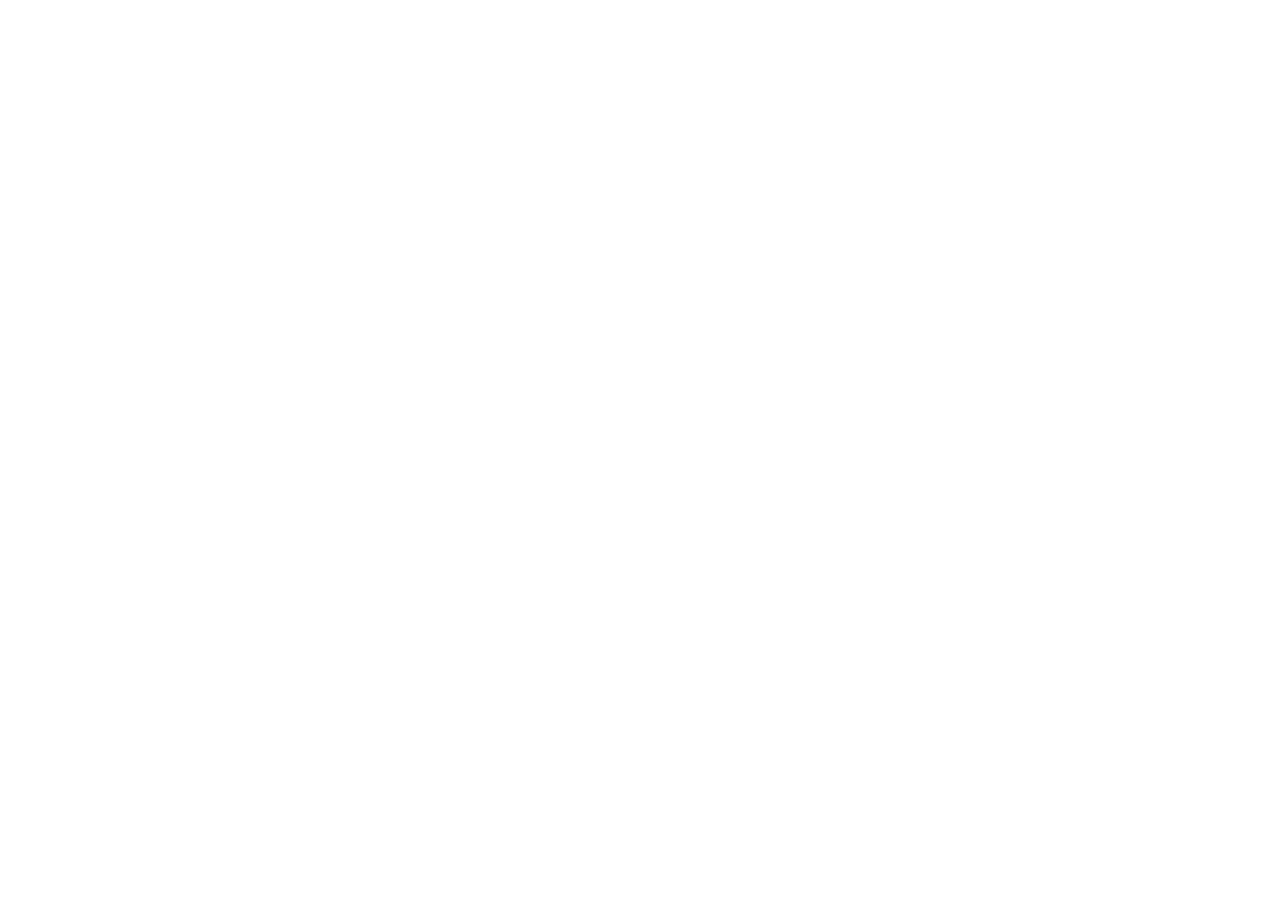
==== index.html @ 129e6ca0 "starter code" ====
<!DOCTYPE html>
<html lang="en">
<head>
    <meta charset="UTF-8">
    <meta name="viewport" content="width=device-width, initial-scale=1.0">
    <title>Document</title>
</head>
<body>
    
</body>
</html>
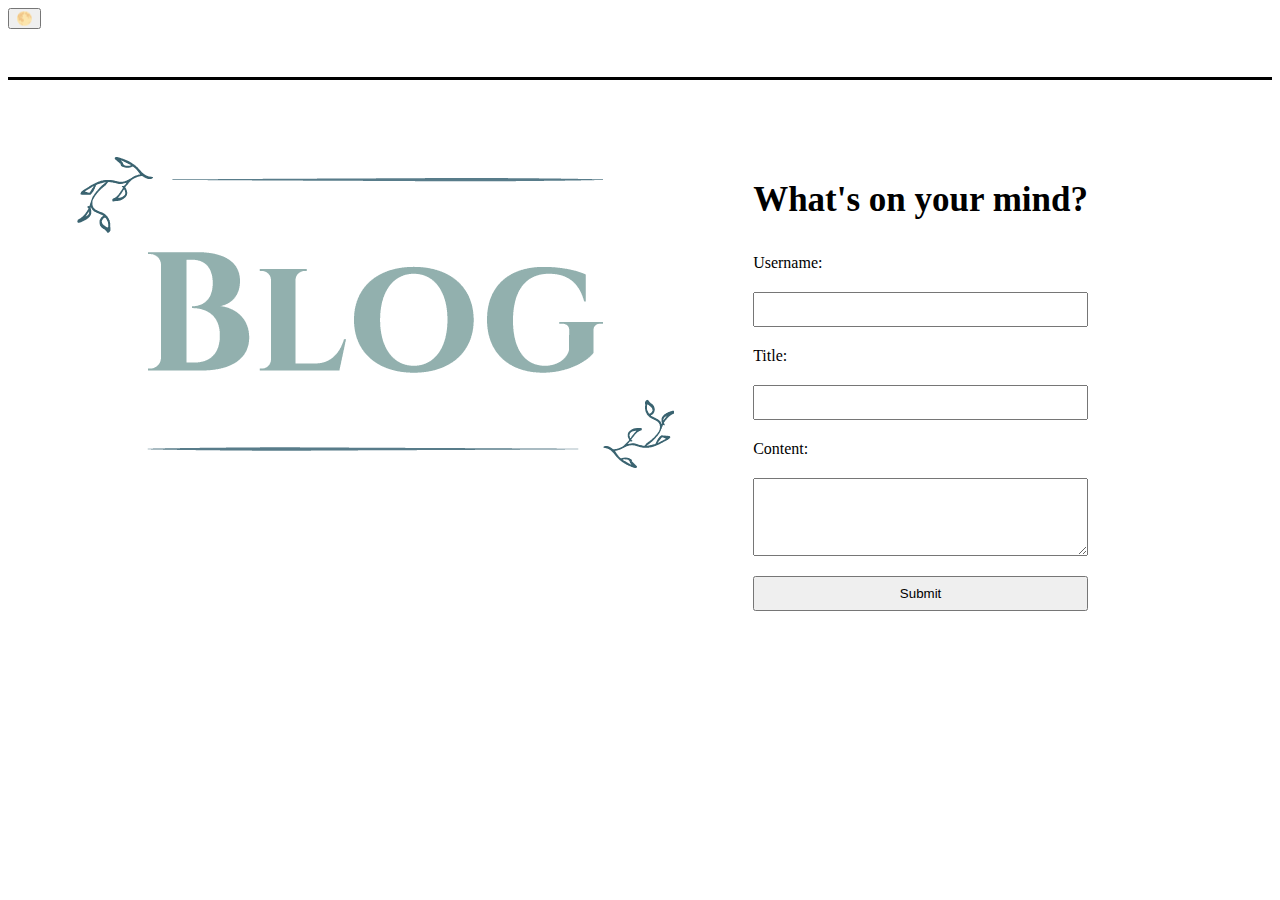
==== commit 0abe9950: "almost done need to tweak more" ====
--- a/index.html
+++ b/index.html
@@ -1,11 +1,46 @@
 <!DOCTYPE html>
 <html lang="en">
+
 <head>
     <meta charset="UTF-8">
     <meta name="viewport" content="width=device-width, initial-scale=1.0">
-    <title>Document</title>
+    <title>Blog Form</title>
+    <link rel="stylesheet" href="./assets/css/form.css" />
+    <link rel="stylesheet" href="./assets/css/style.css" />
 </head>
+
 <body>
-    
+    <header>
+        <button class="toggle-Button">🌕</button>
+    </header>
+
+    <main>
+        <aside>
+            <img src="images/blog-header.png" alt="blog-header">
+        </aside>
+
+        <section>
+            <h1>What's on your mind?</h1>
+            <form>
+                <label for="messageUsername">Username:</label>
+                <input name="username" id="messageUsername" type="text" />
+
+                <label for="messageTitle">Title:</label>
+                <input name="title" id="messageTitle" type="text" />
+
+                <label for="messageContent">Content:</label>
+                <textarea name="content" id="messageContent" type="text" rows="4"></textarea>
+
+                <input type="submit" value="Submit" />
+            </form>
+        </section>
+    </main>
+
+    <section>
+        <div class="horizontal-line"></div>
+    </section>
+    <script src="./assets/js/logic.js"></script>
+    <script src="./assets/js/form.js"></script>
 </body>
+
 </html>--- a/assets/css/form.css
+++ b/assets/css/form.css
@@ -0,0 +1,43 @@
+main section {
+  position: absolute;
+  right: 0;
+  padding: 10%;
+  margin-right: 5%;
+}
+
+main h1 {
+  font-size: 35px;
+}
+
+form {
+  display: flex;
+  flex-direction: column;
+}
+
+form label,
+form input,
+form textarea,
+form input[type="submit"] {
+  margin: 10px 0;
+}
+
+input,
+textarea {
+  width: 100%;
+  padding: 8px;
+  margin-top: 5px;
+  box-sizing: border-box;
+}
+
+.horizontal-line {
+  border-top: 3px solid black;
+  width: 100%;
+  margin-top: 0.5in;
+}
+
+aside {
+  position: absolute;
+  left: 0;
+  margin-top: 10%;
+  margin-left: 6%;
+}